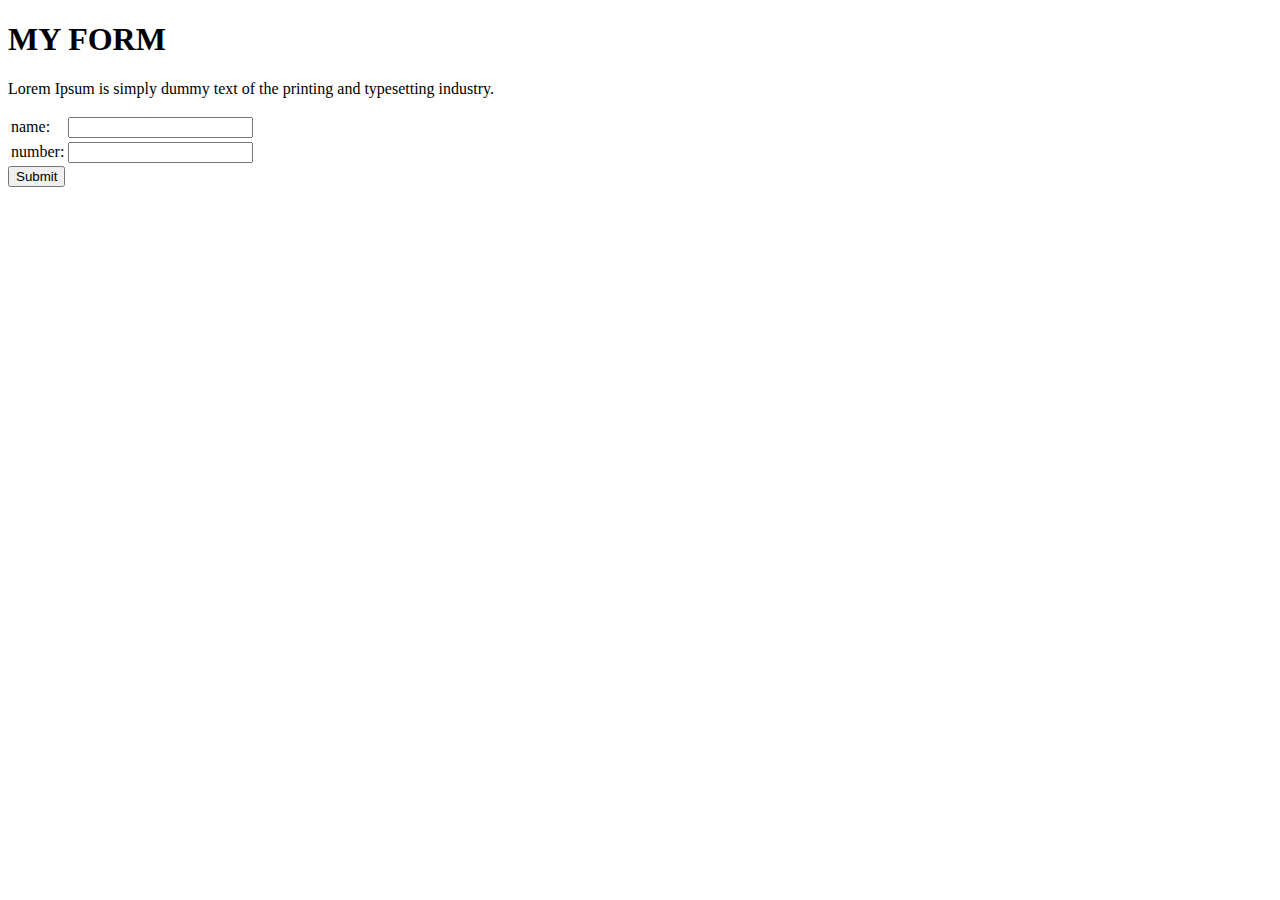
==== test.html @ fdb30ffe "day1" ====
<!DOCTYPE html>
<html lang="en">
<head>
    <meta charset="UTF-8">
    <meta http-equiv="X-UA-Compatible" content="IE=edge">
    <meta name="viewport" content="width=device-width, initial-scale=1.0">
    <title>IEEE PES</title>
    <link rel="stylesheet" href="D:\test.css">
</head>
<body>
    <h1>MY FORM</h1>
    <form>
        <p>
            Lorem Ipsum is simply dummy text of the printing and typesetting industry.
        </p>
        <table>
            <tr>
                <td>name: </td>
                <td><input type="text" name="First_name"></td>
             </tr>
             <tr>
                <td>number: </td>
                <td><input type="text" name="number"></td>
             </tr>
        </table>
        <button>Submit</button>
    </form>
</body>
</html>
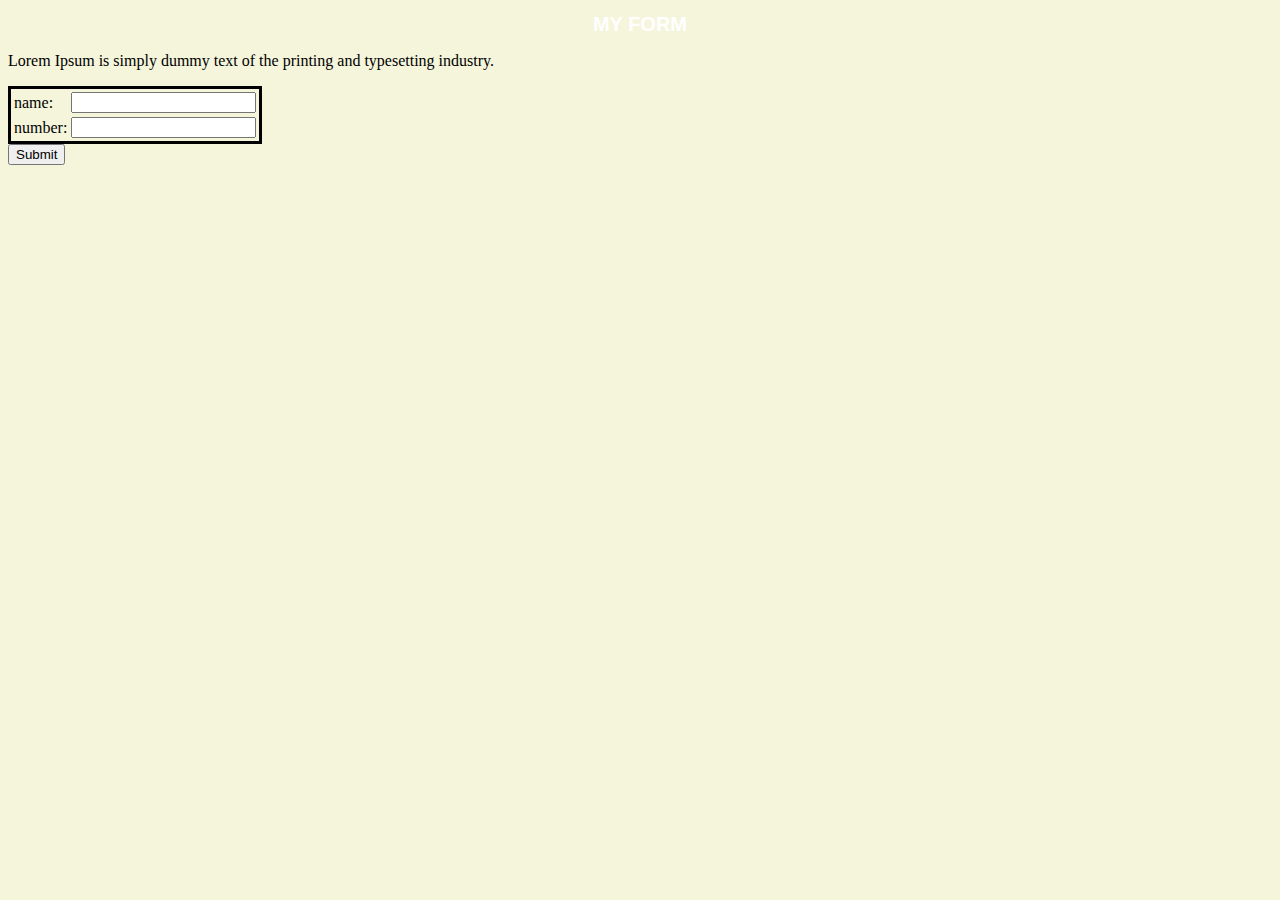
==== commit 3e406c5e: "Update test.html" ====
--- a/test.html
+++ b/test.html
@@ -5,7 +5,7 @@
     <meta http-equiv="X-UA-Compatible" content="IE=edge">
     <meta name="viewport" content="width=device-width, initial-scale=1.0">
     <title>IEEE PES</title>
-    <link rel="stylesheet" href="D:\test.css">
+    <link rel="stylesheet" href="test.css">
 </head>
 <body>
     <h1>MY FORM</h1>
--- a/test.css
+++ b/test.css
@@ -0,0 +1,13 @@
+body{
+    background-color:beige;
+}
+h1{
+    font-family: Arial, Helvetica, sans-serif;
+    font-size: 20px;
+    color: white;
+    align-items: center;
+    text-align: center;
+}
+table{
+    border: 3px solid black;
+}